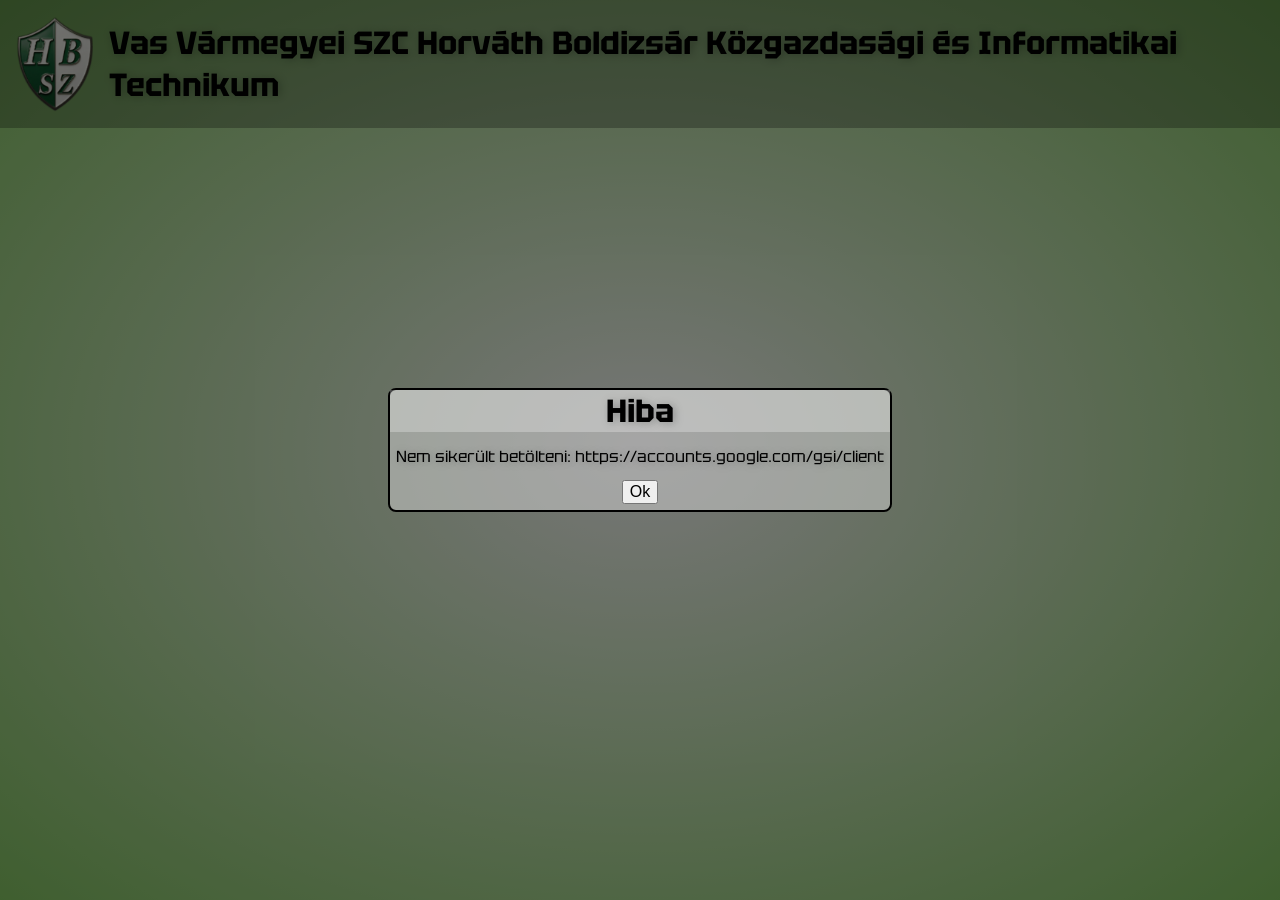
==== GoogleAuthenticator/ui/index.html @ 74b8c3f6 "Repo init" ====
<!DOCTYPE html>
<html lang="en">

<head>
    <meta charset="UTF-8">
    <meta name="viewport" content="width=device-width, initial-scale=1.0">
    <title>Google Authenticator - HbszWebApp</title>
    <script src="components/user-card/user-card.js" type="module"></script>
    <script src="main.js" type="module"></script>
    <link rel="stylesheet" href="style.css">
</head>

<body>
    <header>
        <img src="assets/hbsz-logo2.png">
        <h1>Vas Vármegyei SZC Horváth Boldizsár Közgazdasági és Informatikai Technikum</h1>
    </header>
    <main>
        <section class="log"></section>
        <section class="content">
            <user-card></user-card>
        </section>
    </main>

</body>
---- GoogleAuthenticator/ui/style.css ----
@font-face {
    font-family: tektur;
    src: url(./assets/Tektur.ttf);
}

* {
    box-sizing: border-box;
}

html {
    font-size: 12pt;
    font-family: tektur;
    text-shadow: 2px 1px 8px #0004;
}

body {
    display: flex;
    flex-direction: column;
    margin: 0;
    width: 100vw;
    height: 100vh;
    background: radial-gradient(at center, #fff, #8c6);
}

header {
    height: 8rem;
    display: flex;
    align-items: center;
    justify-content: center;
    padding: 1rem;
    gap: 1rem;
    background-color: #0004;
}

header>h1 {
    margin: 0;
    font-size: 2rem;
}

header>img {
    height: 6rem;
}

main {
    flex: 1;
    display: flex;
    justify-content: center;
}

main>section.log {
    margin: 1rem;
    padding: 1rem;
    display: none;
    flex-direction: column;
    align-items: center;
    text-align: center;
    justify-content: space-around;
    width: 20rem;
    height: 8rem;
    background-color: #24c4;
    border-radius: 1rem;
    box-shadow:  2px 1px 8px #0004;
}

main>section.content {
    padding: 1rem;
    justify-content: center;
    background-color: #0002;
    display: none;
}
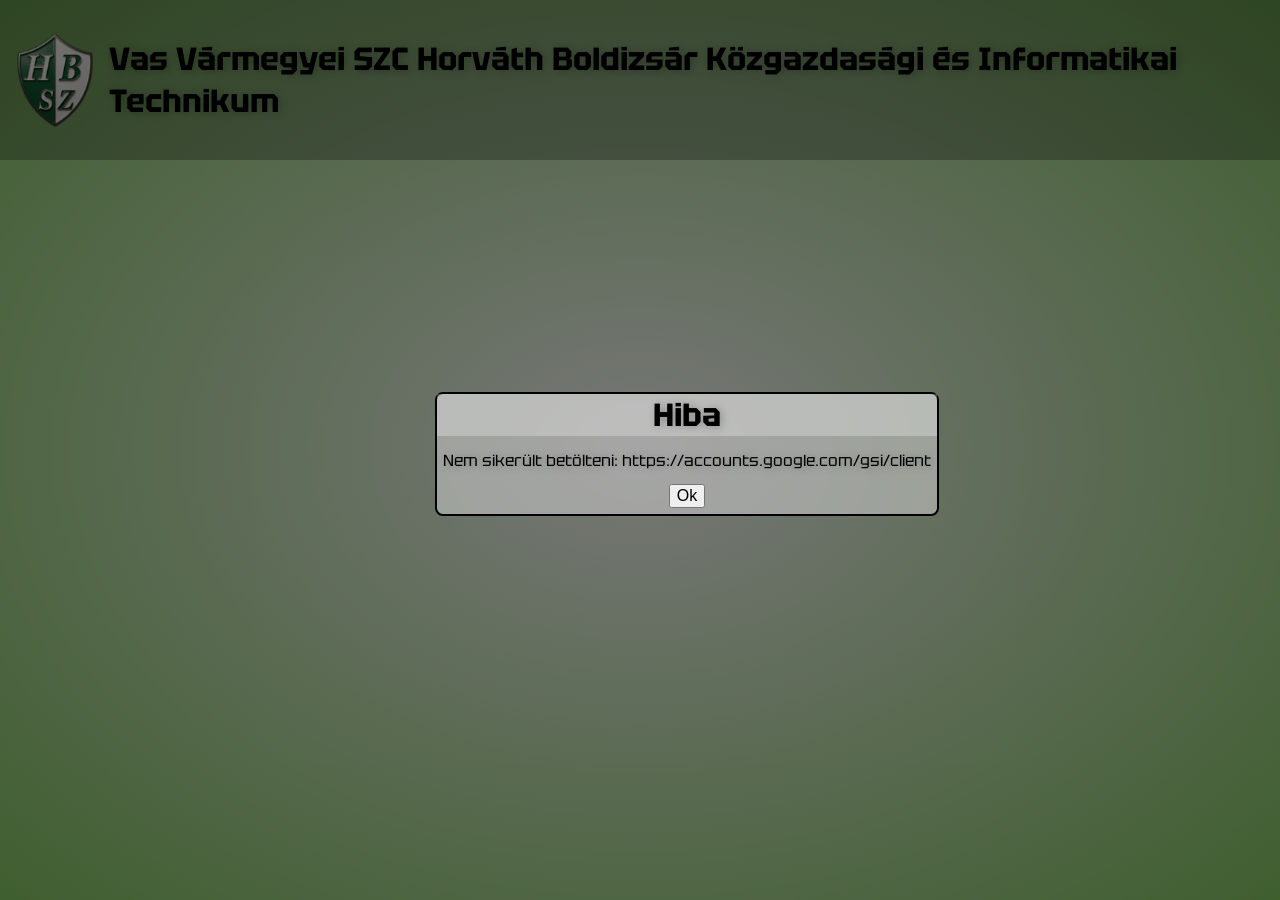
==== commit 0839c349: "GoogleAuthenticatorApp reworked Files relocated" ====
--- a/GoogleAuthenticator/ui/index.html
+++ b/GoogleAuthenticator/ui/index.html
@@ -5,21 +5,10 @@
     <meta charset="UTF-8">
     <meta name="viewport" content="width=device-width, initial-scale=1.0">
     <title>Google Authenticator - HbszWebApp</title>
-    <script src="components/user-card/user-card.js" type="module"></script>
-    <script src="main.js" type="module"></script>
+    <script src="ga-app.js" type="module"></script>
     <link rel="stylesheet" href="style.css">
 </head>
 
 <body>
-    <header>
-        <img src="assets/hbsz-logo2.png">
-        <h1>Vas Vármegyei SZC Horváth Boldizsár Közgazdasági és Informatikai Technikum</h1>
-    </header>
-    <main>
-        <section class="log"></section>
-        <section class="content">
-            <user-card></user-card>
-        </section>
-    </main>
-
+    <ga-app />
 </body>
--- a/GoogleAuthenticator/ui/style.css
+++ b/GoogleAuthenticator/ui/style.css
@@ -20,51 +20,4 @@
     width: 100vw;
     height: 100vh;
     background: radial-gradient(at center, #fff, #8c6);
-}
-
-header {
-    height: 8rem;
-    display: flex;
-    align-items: center;
-    justify-content: center;
-    padding: 1rem;
-    gap: 1rem;
-    background-color: #0004;
-}
-
-header>h1 {
-    margin: 0;
-    font-size: 2rem;
-}
-
-header>img {
-    height: 6rem;
-}
-
-main {
-    flex: 1;
-    display: flex;
-    justify-content: center;
-}
-
-main>section.log {
-    margin: 1rem;
-    padding: 1rem;
-    display: none;
-    flex-direction: column;
-    align-items: center;
-    text-align: center;
-    justify-content: space-around;
-    width: 20rem;
-    height: 8rem;
-    background-color: #24c4;
-    border-radius: 1rem;
-    box-shadow:  2px 1px 8px #0004;
-}
-
-main>section.content {
-    padding: 1rem;
-    justify-content: center;
-    background-color: #0002;
-    display: none;
 }
